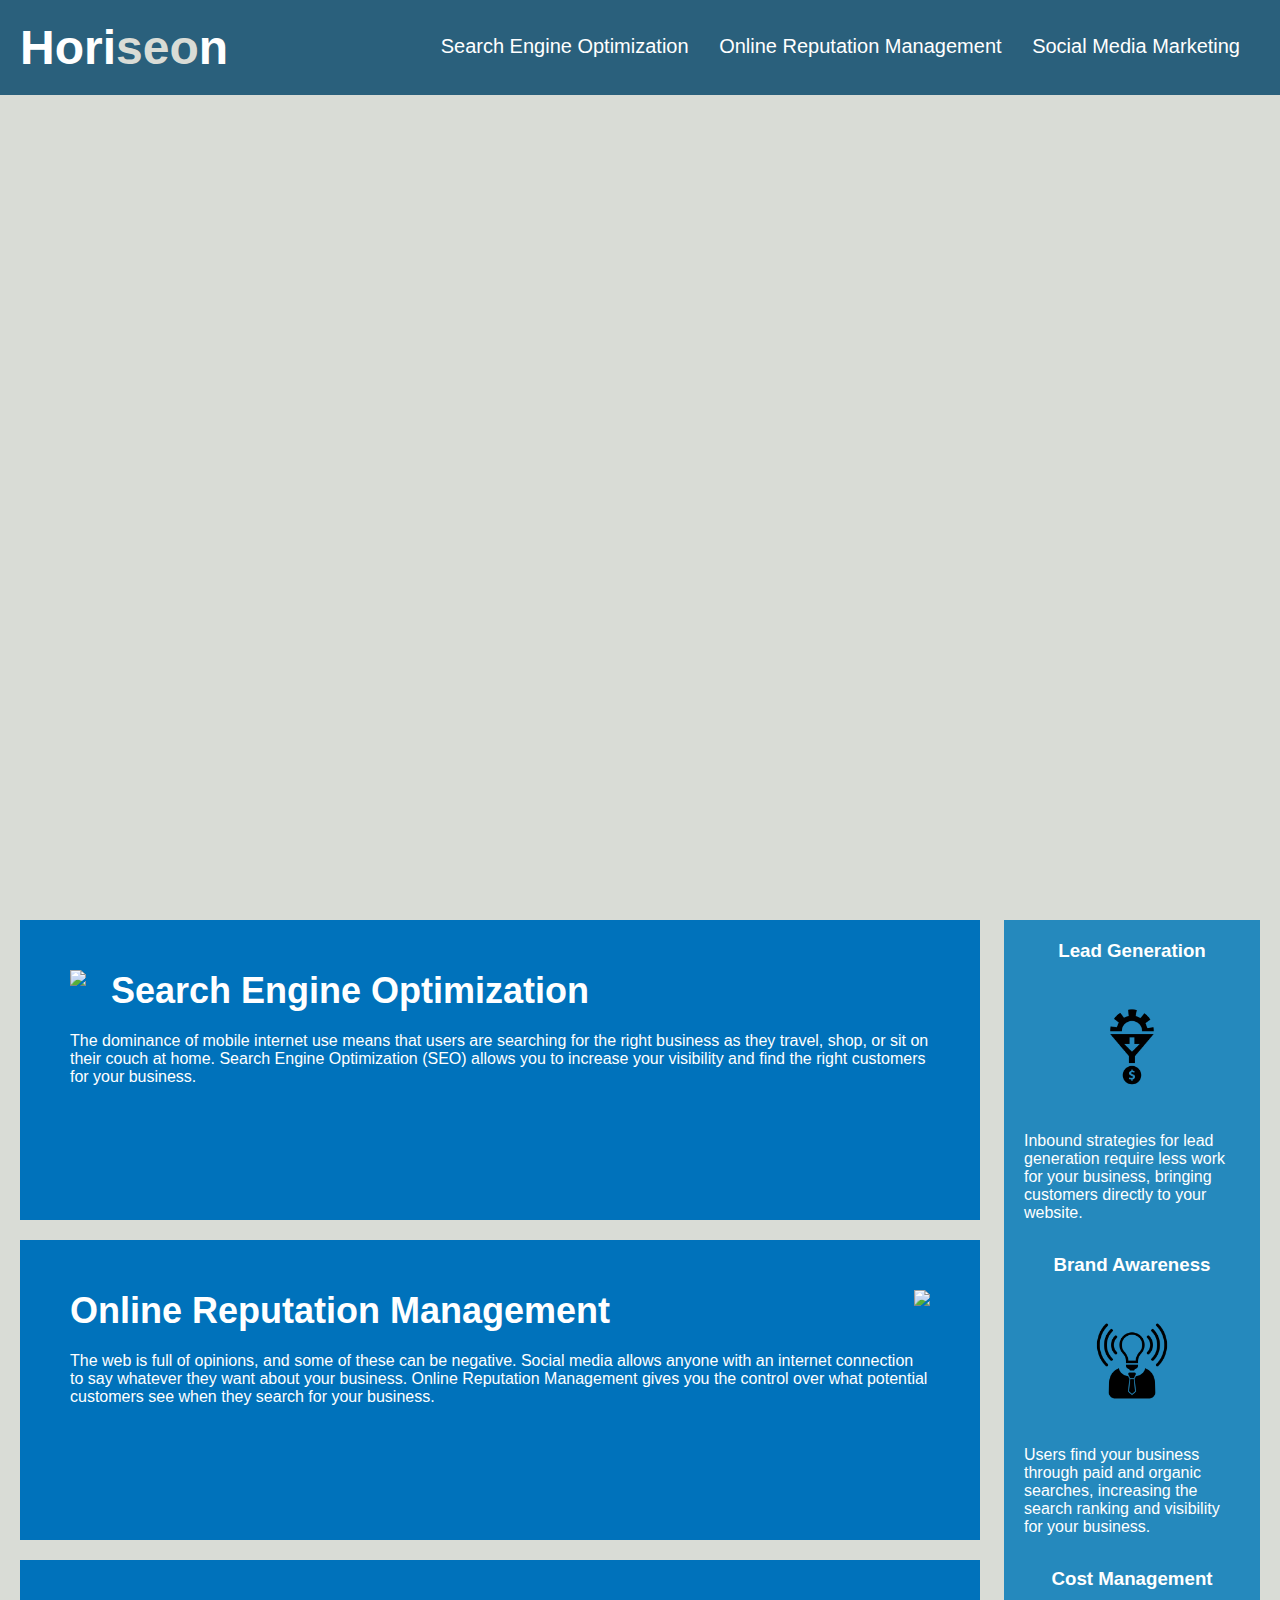
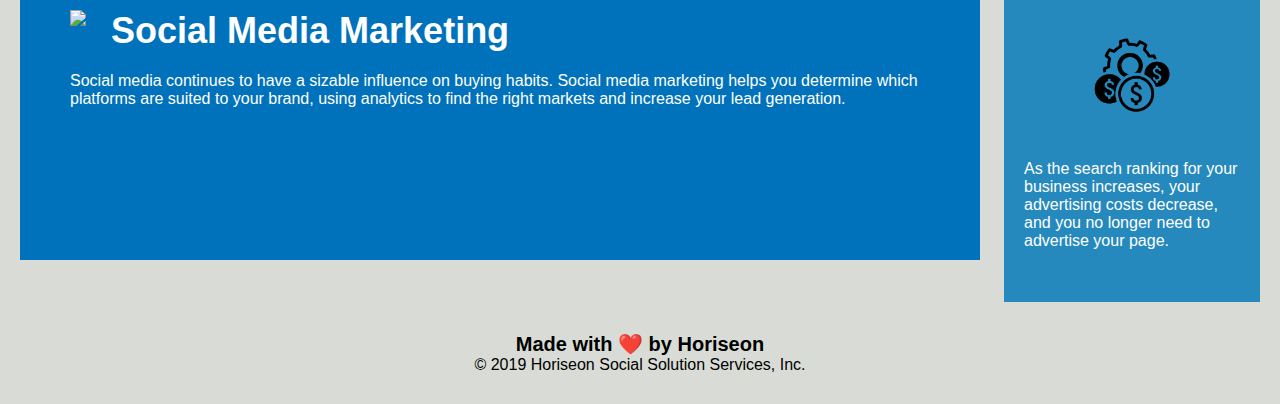
==== Develop/index.html @ ea046de9 "initial files" ====
<!DOCTYPE html>
<html lang="en-us">

<head>
    <meta charset="UTF-8" />
    <link rel="stylesheet" href="./assets/css/style.css">
    <title>website</title>
</head>

<body>
    <div class="header">
        <h1>Hori<span class="seo">seo</span>n</h1>
        <div>
            <ul>
                <li>
                    <a href="#search-engine-optimization">Search Engine Optimization</a>
                </li>
                <li>
                    <a href="#online-reputation-management">Online Reputation Management</a>
                </li>
                <li>
                    <a href="#social-media-marketing">Social Media Marketing</a>
                </li>
            </ul>
        </div>
    </div>
    <div class="hero"></div>
    <div class="content">
        <div class="search-engine-optimization">
            <img src="./assets/images/search-engine-optimization.jpg" class="float-left" />
            <h2>Search Engine Optimization</h2>
            <p>
                The dominance of mobile internet use means that users are searching for the right business as they travel, shop, or sit on their couch at home. Search Engine Optimization (SEO) allows you to increase your visibility and find the right customers for your business.
            </p>
        </div>
        <div id="online-reputation-management" class="online-reputation-management">
            <img src="./assets/images/online-reputation-management.jpg" class="float-right" />
            <h2>Online Reputation Management</h2>
            <p>
                The web is full of opinions, and some of these can be negative. Social media allows anyone with an internet connection to say whatever they want about your business. Online Reputation Management gives you the control over what potential customers see when they search for your business.
            </p>
        </div>
        <div id="social-media-marketing" class="social-media-marketing">
            <img src="./assets/images/social-media-marketing.jpg" class="float-left" />
            <h2>Social Media Marketing</h2>
            <p>
                Social media continues to have a sizable influence on buying habits. Social media marketing helps you determine which platforms are suited to your brand, using analytics to find the right markets and increase your lead generation.
            </p>
        </div>
    </div>
    <div class="benefits">
        <div class="benefit-lead">
            <h3>Lead Generation</h3>
            <img src="./assets/images/lead-generation.png" />
            <p>
                Inbound strategies for lead generation require less work for your business, bringing customers directly to your website.
            </p>
        </div>
        <div class="benefit-brand">
            <h3>Brand Awareness</h3>
            <img src="./assets/images/brand-awareness.png" />
            <p>
                Users find your business through paid and organic searches, increasing the search ranking and visibility for your business.
            </p>
        </div>
        <div class="benefit-cost">
            <h3>Cost Management</h3>
            <img src="./assets/images/cost-management.png" />
            <p>
                As the search ranking for your business increases, your advertising costs decrease, and you no longer need to advertise your page.
            </p>
        </div>
    </div>
    <div class="footer">
        <h2>Made with ❤️️ by Horiseon</h2>
        <p>
            &copy; 2019 Horiseon Social Solution Services, Inc.
        </p>
    </div>
</body>

</html>
---- Develop/assets/css/style.css ----
* {
    box-sizing: border-box;
    padding: 0;
    margin: 0;
}

body {
    background-color: #d9dcd6;
}

.header {
    padding: 20px;
    font-family: 'Trebuchet MS', 'Lucida Sans Unicode', 'Lucida Grande', 'Lucida Sans', Arial, sans-serif;
    background-color: #2a607c;
    color: #ffffff;
}

.header h1 {
    display: inline-block;
    font-size: 48px;
}

.header h1 .seo {
    color: #d9dcd6;
}

.header div {
    padding-top: 15px;
    margin-right: 20px;
    float: right;
    font-family: 'Gill Sans', 'Gill Sans MT', Calibri, 'Trebuchet MS', sans-serif;
    font-size: 20px;
}

.header div ul {
    list-style-type: none;
}

.header div ul li {
    display: inline-block;
    margin-left: 25px;
}

a {
    color: #ffffff;
    text-decoration: none;
}

p {
    font-size: 16px;
}

.hero {
    height: 800px;
    width: 100%;
    margin-bottom: 25px;
    background-image: url("../images/digital-marketing-meeting.jpg");
    background-size: cover;
    background-position: center;
}

.float-left {
    float: left;
    margin-right: 25px;
}

.float-right {
    float: right;
    margin-left: 25px;
}

.content {
    width: 75%;
    display: inline-block;
    margin-left: 20px;
}

.benefits {
    margin-right: 20px;
    padding: 20px;
    clear: both;
    float: right;
    width: 20%;
    height: 100%;
    font-family: 'Gill Sans', 'Gill Sans MT', Calibri, 'Trebuchet MS', sans-serif;
    background-color: #2589bd;
}

.benefit-lead {
    margin-bottom: 32px;
    color: #ffffff;
}

.benefit-brand {
    margin-bottom: 32px;
    color: #ffffff;
}

.benefit-cost {
    margin-bottom: 32px;
    color: #ffffff;
}

.benefit-lead h3 {
    margin-bottom: 10px;
    text-align: center;
}

.benefit-brand h3 {
    margin-bottom: 10px;
    text-align: center;
}

.benefit-cost h3 {
    margin-bottom: 10px;
    text-align: center;
}

.benefit-lead img {
    display: block;
    margin: 10px auto;
    max-width: 150px;
}

.benefit-brand img {
    display: block;
    margin: 10px auto;
    max-width: 150px;
}

.benefit-cost img {
    display: block;
    margin: 10px auto;
    max-width: 150px;
}

.search-engine-optimization {
    margin-bottom: 20px;
    padding: 50px;
    height: 300px;
    font-family: 'Gill Sans', 'Gill Sans MT', Calibri, 'Trebuchet MS', sans-serif;
    background-color: #0072bb;
    color: #ffffff;
}

.online-reputation-management {
    margin-bottom: 20px;
    padding: 50px;
    height: 300px;
    font-family: 'Gill Sans', 'Gill Sans MT', Calibri, 'Trebuchet MS', sans-serif;
    background-color: #0072bb;
    color: #ffffff;
}

.social-media-marketing {
    margin-bottom: 20px;
    padding: 50px;
    height: 300px;
    font-family: 'Gill Sans', 'Gill Sans MT', Calibri, 'Trebuchet MS', sans-serif;
    background-color: #0072bb;
    color: #ffffff;
}

.search-engine-optimization img {
    max-height: 200px;
}

.online-reputation-management img {
    max-height: 200px;
}

.social-media-marketing img {
    max-height: 200px;
}

.search-engine-optimization h2 {
    margin-bottom: 20px;
    font-size: 36px;
}

.online-reputation-management h2 {
    margin-bottom: 20px;
    font-size: 36px;
}

.social-media-marketing h2 {
    margin-bottom: 20px;
    font-size: 36px;
}

.footer {
    padding: 30px;
    clear: both;
    font-family: 'Trebuchet MS', 'Lucida Sans Unicode', 'Lucida Grande', 'Lucida Sans', Arial, sans-serif;
    text-align: center;
}

.footer h2 {
    font-size: 20px;
}
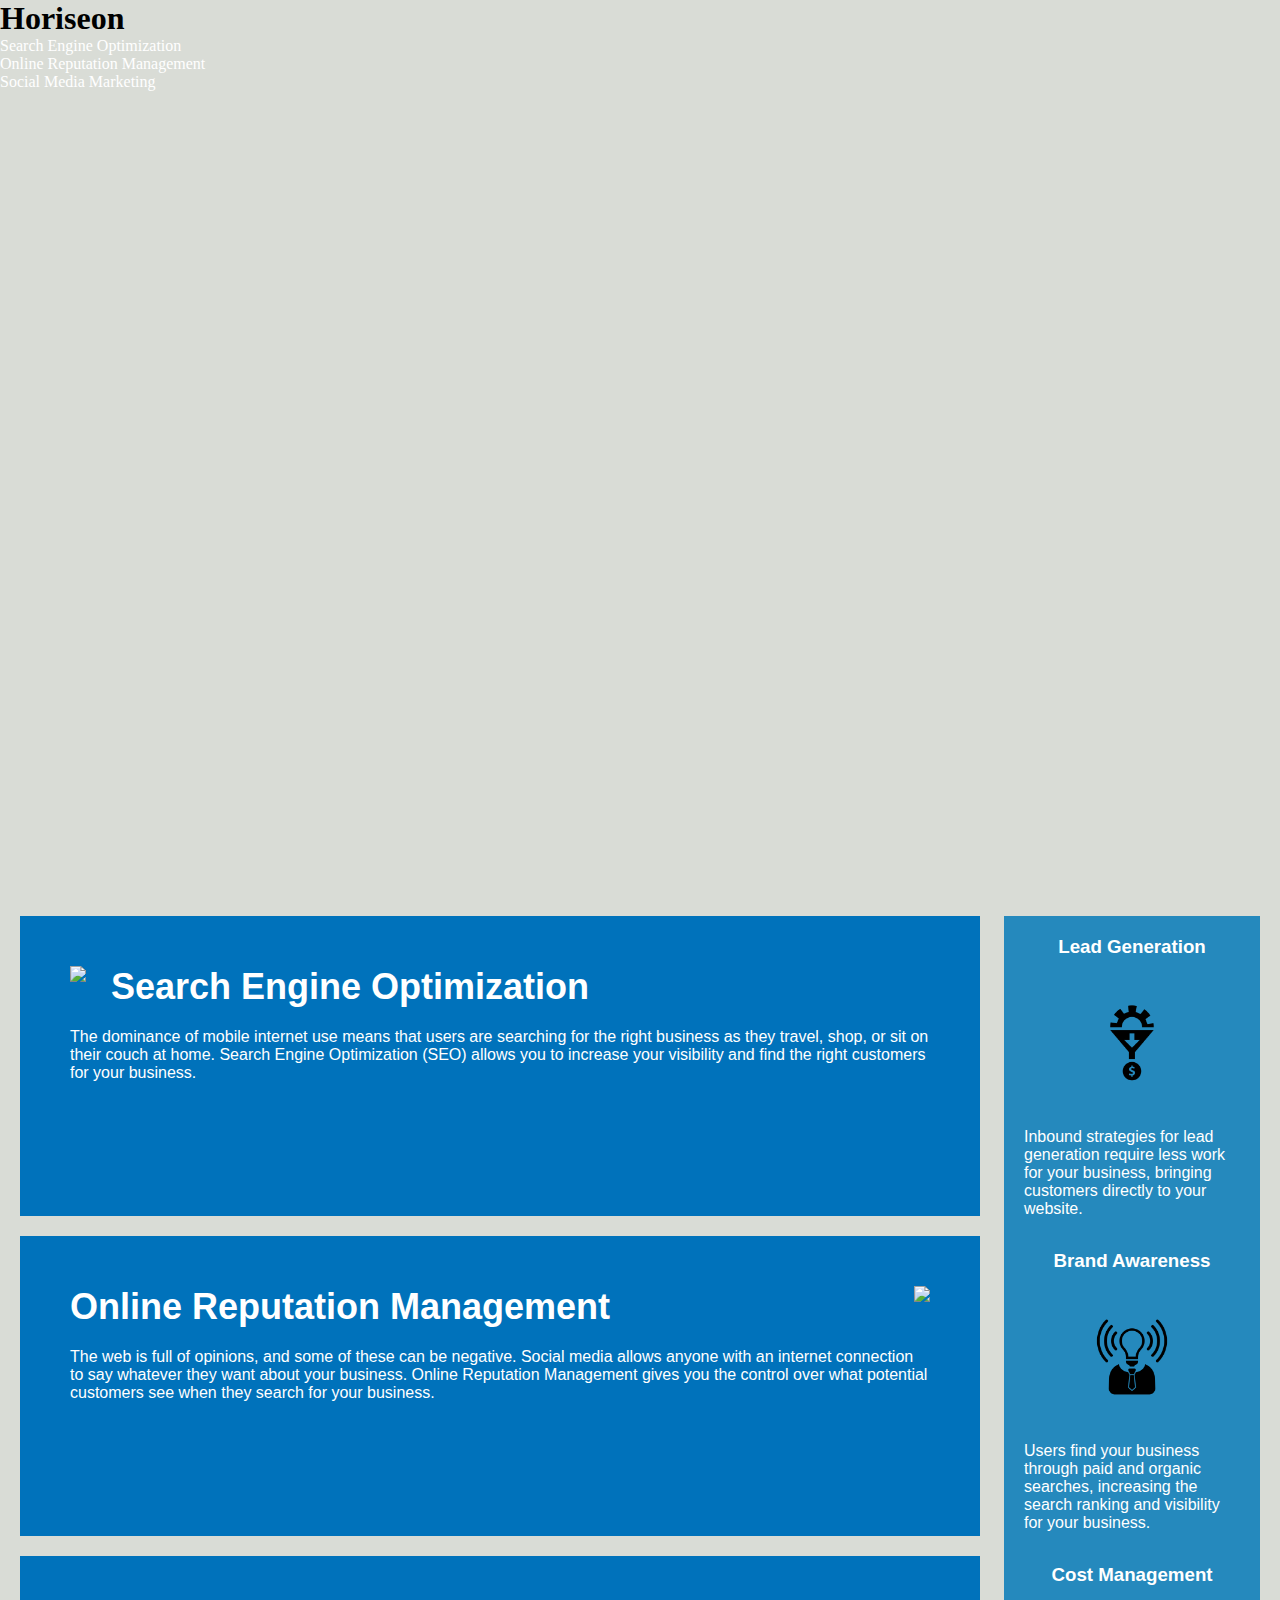
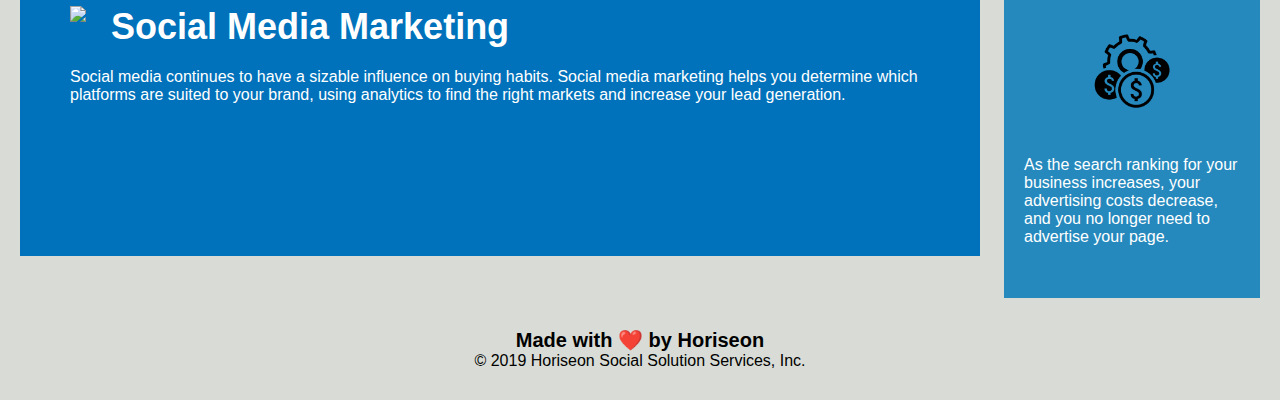
==== commit 1b3ab7f2: "html header fixes" ====
--- a/Develop/index.html
+++ b/Develop/index.html
@@ -4,27 +4,30 @@
 <head>
     <meta charset="UTF-8" />
     <link rel="stylesheet" href="./assets/css/style.css">
-    <title>website</title>
+    <title>Horiseon Social Solution Services</title>
 </head>
 
 <body>
-    <div class="header">
-        <h1>Hori<span class="seo">seo</span>n</h1>
-        <div>
-            <ul>
-                <li>
-                    <a href="#search-engine-optimization">Search Engine Optimization</a>
-                </li>
-                <li>
-                    <a href="#online-reputation-management">Online Reputation Management</a>
-                </li>
-                <li>
-                    <a href="#social-media-marketing">Social Media Marketing</a>
-                </li>
-            </ul>
-        </div>
-    </div>
+    <header>
+      <h1>Hori<span class="seo">seo</span>n</h1>
+      <nav>
+        <ul>
+          <li>
+            <a href="#search-engine-optimization">Search Engine Optimization</a>
+          </li>
+          <li>
+            <a href="#online-reputation-management">Online Reputation Management</a>
+          </li>
+          <li>
+            <a href="#social-media-marketing">Social Media Marketing</a>
+          </li>
+        </ul>
+      </nav>
+    </header>
+
     <div class="hero"></div>
+
+    
     <div class="content">
         <div class="search-engine-optimization">
             <img src="./assets/images/search-engine-optimization.jpg" class="float-left" />
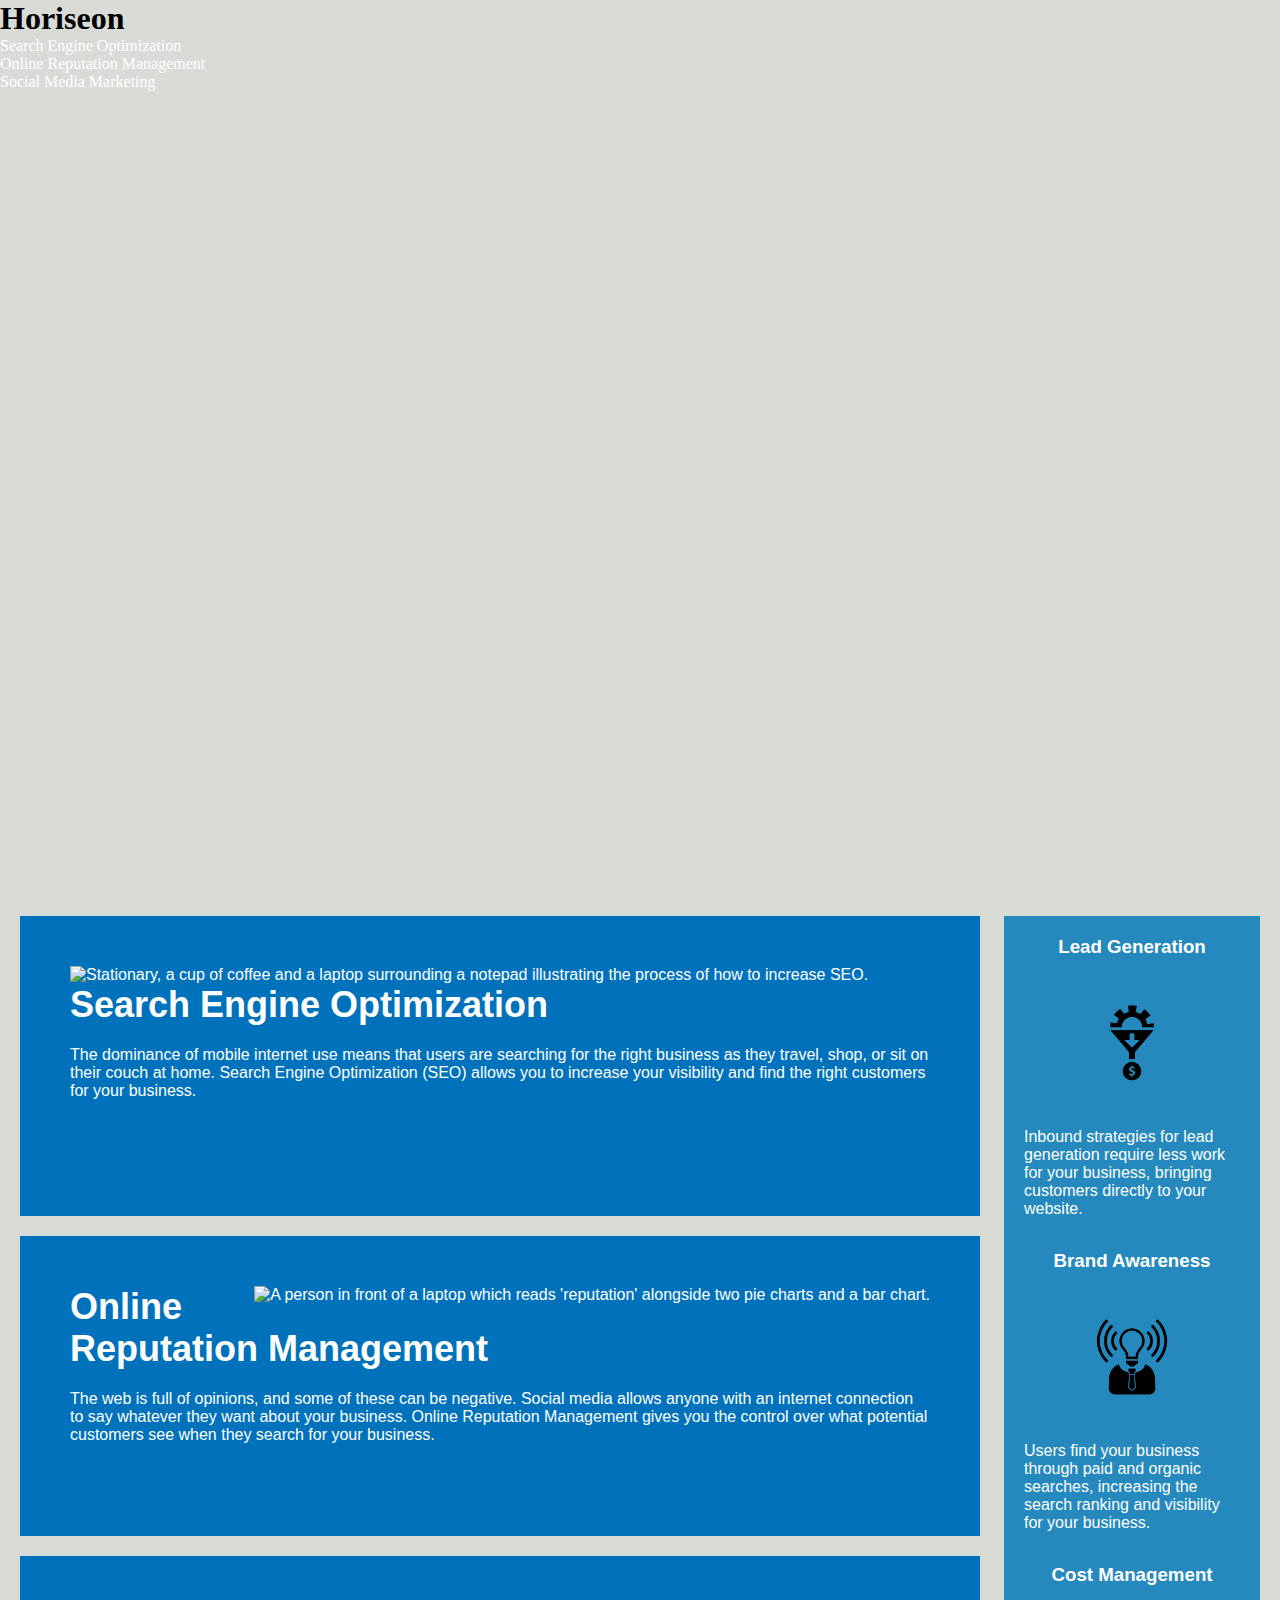
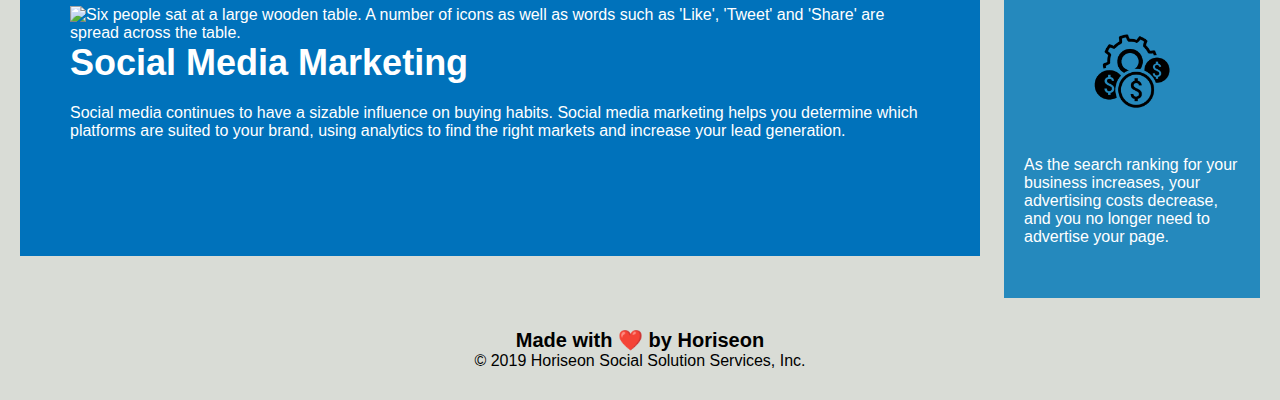
==== commit e65c3dd3: "main html section elements" ====
--- a/Develop/index.html
+++ b/Develop/index.html
@@ -27,30 +27,55 @@
 
     <div class="hero"></div>
 
-    
-    <div class="content">
-        <div class="search-engine-optimization">
-            <img src="./assets/images/search-engine-optimization.jpg" class="float-left" />
-            <h2>Search Engine Optimization</h2>
-            <p>
-                The dominance of mobile internet use means that users are searching for the right business as they travel, shop, or sit on their couch at home. Search Engine Optimization (SEO) allows you to increase your visibility and find the right customers for your business.
-            </p>
-        </div>
-        <div id="online-reputation-management" class="online-reputation-management">
-            <img src="./assets/images/online-reputation-management.jpg" class="float-right" />
-            <h2>Online Reputation Management</h2>
-            <p>
-                The web is full of opinions, and some of these can be negative. Social media allows anyone with an internet connection to say whatever they want about your business. Online Reputation Management gives you the control over what potential customers see when they search for your business.
-            </p>
-        </div>
-        <div id="social-media-marketing" class="social-media-marketing">
-            <img src="./assets/images/social-media-marketing.jpg" class="float-left" />
-            <h2>Social Media Marketing</h2>
-            <p>
-                Social media continues to have a sizable influence on buying habits. Social media marketing helps you determine which platforms are suited to your brand, using analytics to find the right markets and increase your lead generation.
-            </p>
-        </div>
-    </div>
+
+    <main class="content">
+        <section id="search-engine-optimization" class="search-engine-optimization">
+          <img
+            src="./assets/images/search-engine-optimization.jpg"
+            class="float-left"
+            alt="Stationary, a cup of coffee and a laptop surrounding a notepad illustrating the process of how to increase SEO."
+          />
+          <h2>Search Engine Optimization</h2>
+          <p>
+            The dominance of mobile internet use means that users are searching
+            for the right business as they travel, shop, or sit on their couch at
+            home. Search Engine Optimization (SEO) allows you to increase your
+            visibility and find the right customers for your business.
+          </p>
+        </section>
+  
+        <section id="online-reputation-management" class="online-reputation-management">
+          <img
+            src="./assets/images/online-reputation-management.jpg"
+            class="float-right"
+            alt="A person in front of a laptop which reads 'reputation' alongside two pie charts and a bar chart."
+          />
+          <h2>Online Reputation Management</h2>
+          <p>
+            The web is full of opinions, and some of these can be negative. Social
+            media allows anyone with an internet connection to say whatever they
+            want about your business. Online Reputation Management gives you the
+            control over what potential customers see when they search for your
+            business.
+          </p>
+        </section>
+  
+        <section id="social-media-marketing" class="social-media-marketing">
+          <img
+            src="./assets/images/social-media-marketing.jpg"
+            class="float-left"
+            alt="Six people sat at a large wooden table. A number of icons as well as words such as 'Like', 'Tweet' and 'Share' are spread across the table."
+          />
+          <h2>Social Media Marketing</h2>
+          <p>
+            Social media continues to have a sizable influence on buying habits.
+            Social media marketing helps you determine which platforms are suited
+            to your brand, using analytics to find the right markets and increase
+            your lead generation.
+          </p>
+        </section>
+    </main>
+
     <div class="benefits">
         <div class="benefit-lead">
             <h3>Lead Generation</h3>
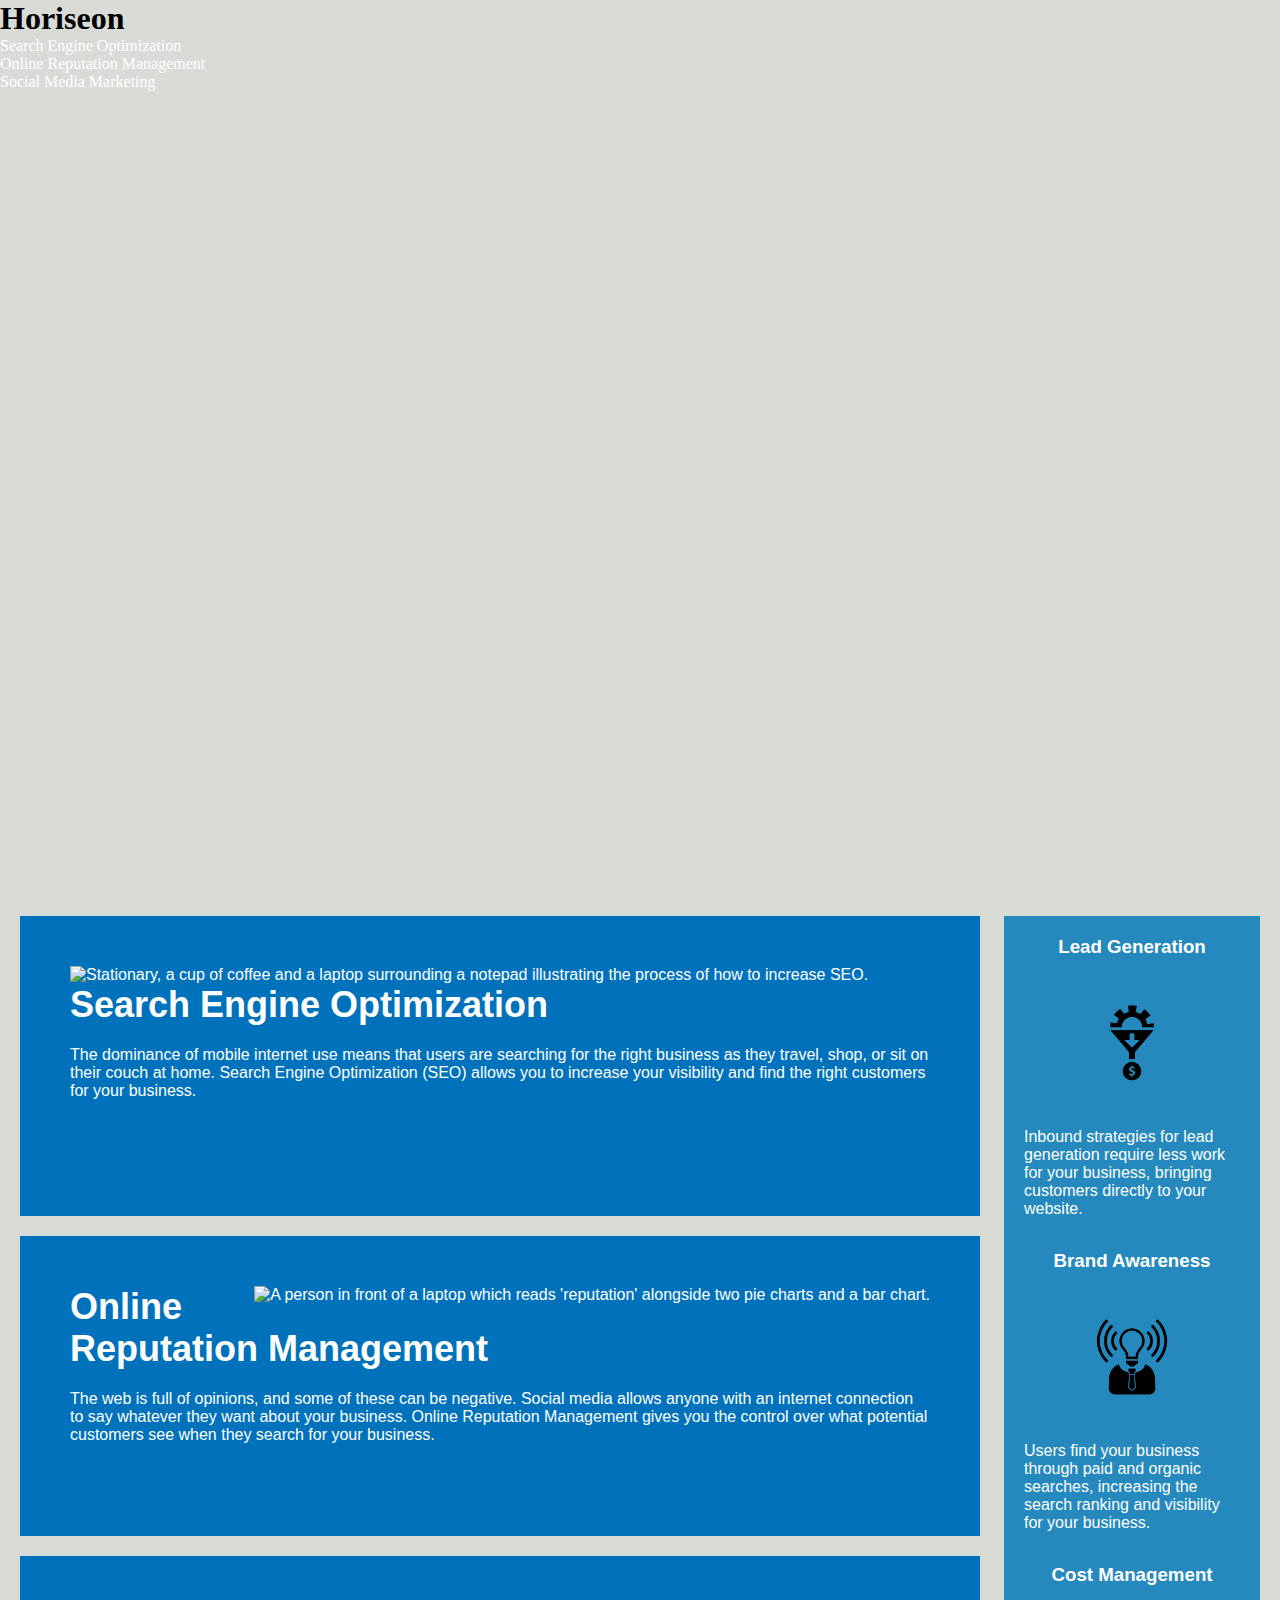
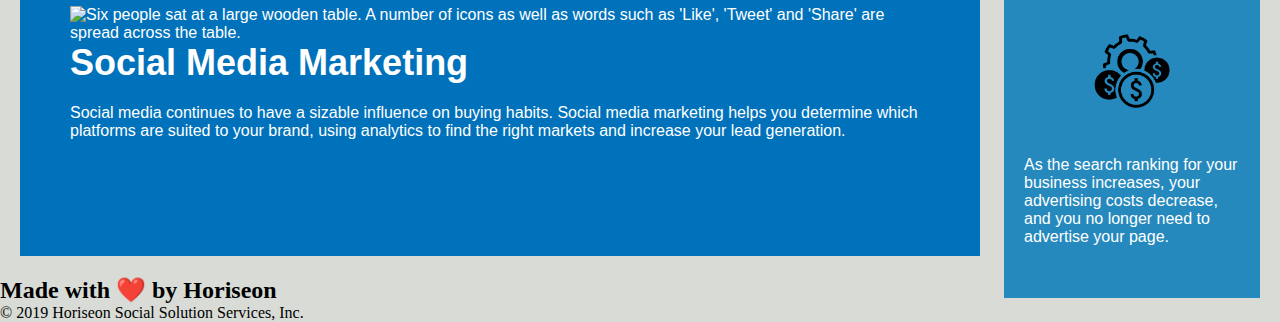
==== commit 01203241: "footer changed" ====
--- a/Develop/index.html
+++ b/Develop/index.html
@@ -76,35 +76,48 @@
         </section>
     </main>
 
-    <div class="benefits">
-        <div class="benefit-lead">
-            <h3>Lead Generation</h3>
-            <img src="./assets/images/lead-generation.png" />
-            <p>
-                Inbound strategies for lead generation require less work for your business, bringing customers directly to your website.
-            </p>
-        </div>
-        <div class="benefit-brand">
-            <h3>Brand Awareness</h3>
-            <img src="./assets/images/brand-awareness.png" />
-            <p>
-                Users find your business through paid and organic searches, increasing the search ranking and visibility for your business.
-            </p>
-        </div>
-        <div class="benefit-cost">
-            <h3>Cost Management</h3>
-            <img src="./assets/images/cost-management.png" />
-            <p>
-                As the search ranking for your business increases, your advertising costs decrease, and you no longer need to advertise your page.
-            </p>
-        </div>
-    </div>
-    <div class="footer">
+    <aside class="benefits">
+        <section class="benefit-lead">
+          <h3>Lead Generation</h3>
+          <img
+            src="./assets/images/lead-generation.png"
+            alt="An icon of half a gear above a funnel with an arrow pointing down to a dollar sign within a circle"
+          />
+          <p>
+            Inbound strategies for lead generation require less work for your
+            business, bringing customers directly to your website.
+          </p>
+        </section>
+  
+        <section class="benefit-brand">
+          <h3>Brand Awareness</h3>
+          <img
+            src="./assets/images/brand-awareness.png"
+            alt="An icon of a torso wearing a suit and tie. A lightbulb surrounded by curved lines is situated above the torso similarly to a head"
+          />
+          <p>
+            Users find your business through paid and organic searches, increasing
+            the search ranking and visibility for your business.
+          </p>
+        </section>
+  
+        <section class="benefit-cost">
+          <h3>Cost Management</h3>
+          <img
+            src="./assets/images/cost-management.png"
+            alt="An icon of a gear behind three circles containing dollar signs"
+          />
+          <p>
+            As the search ranking for your business increases, your advertising
+            costs decrease, and you no longer need to advertise your page.
+          </p>
+        </section>
+    </aside>
+  
+    <footer>
         <h2>Made with ❤️️ by Horiseon</h2>
-        <p>
-            &copy; 2019 Horiseon Social Solution Services, Inc.
-        </p>
-    </div>
+        <p>&copy; 2019 Horiseon Social Solution Services, Inc.</p>
+      </footer>
 </body>
 
 </html>
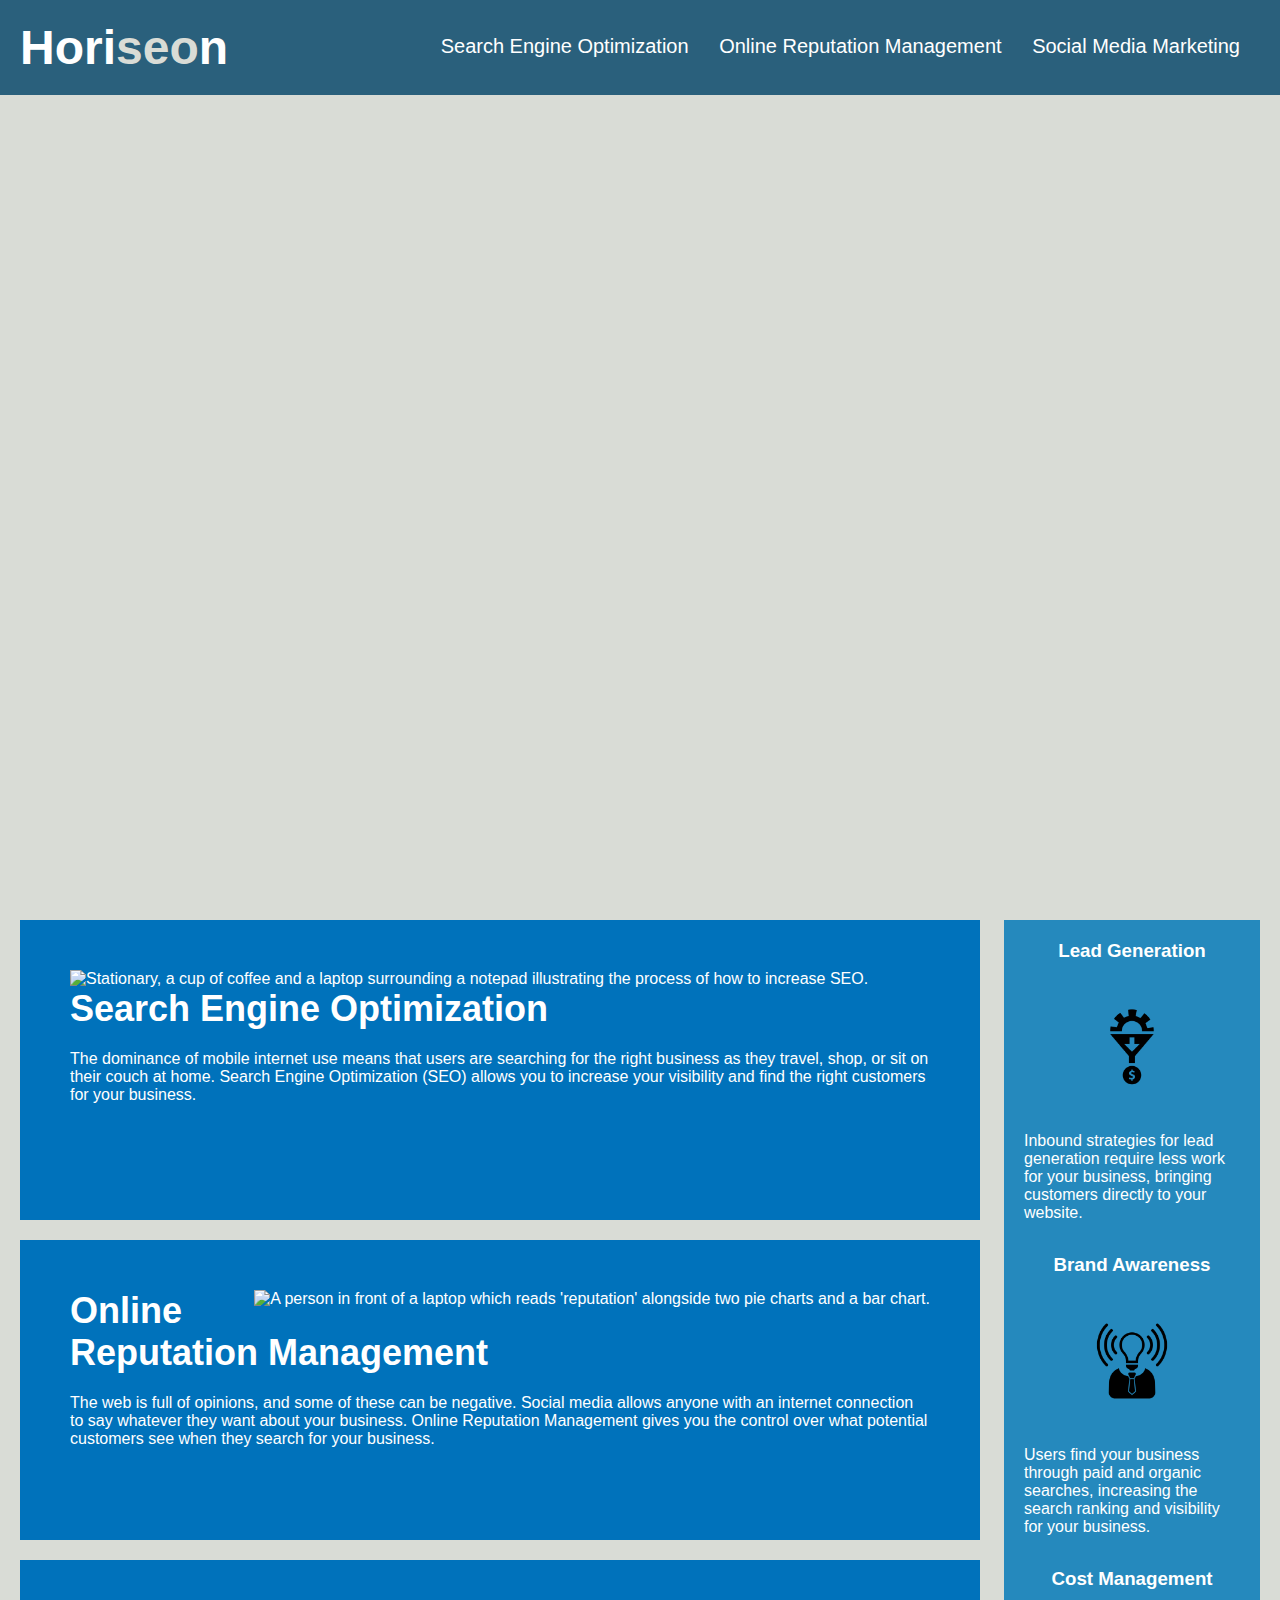
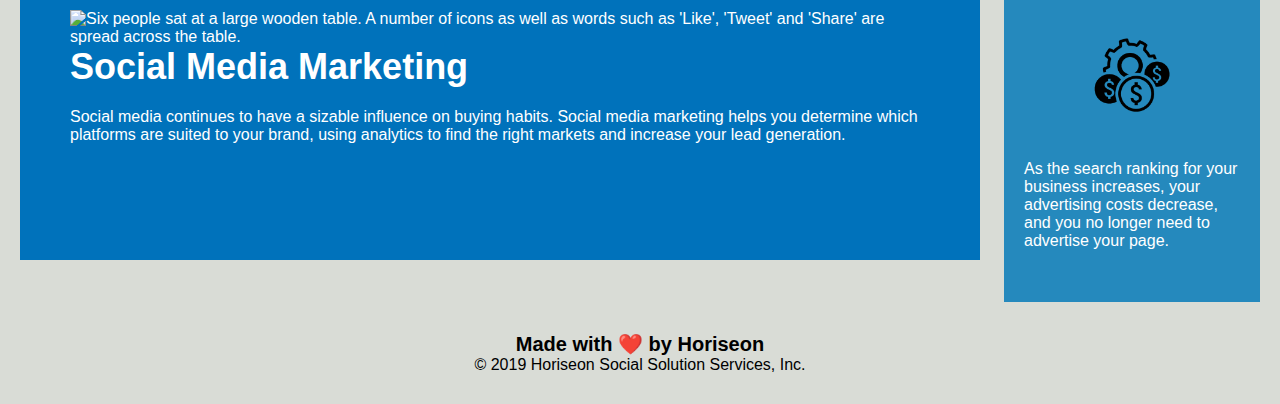
==== commit 3d92eadf: "html tidying up" ====
--- a/Develop/index.html
+++ b/Develop/index.html
@@ -10,114 +10,114 @@
 <body>
     <header>
       <h1>Hori<span class="seo">seo</span>n</h1>
-      <nav>
-        <ul>
-          <li>
-            <a href="#search-engine-optimization">Search Engine Optimization</a>
-          </li>
-          <li>
-            <a href="#online-reputation-management">Online Reputation Management</a>
-          </li>
-          <li>
-            <a href="#social-media-marketing">Social Media Marketing</a>
-          </li>
-        </ul>
-      </nav>
+        <nav>
+            <ul>
+                <li>
+                    <a href="#search-engine-optimization">Search Engine Optimization</a>
+                </li>
+                <li>
+                    <a href="#online-reputation-management">Online Reputation Management</a>
+                </li>
+                <li>
+                    <a href="#social-media-marketing">Social Media Marketing</a>
+                </li>
+            </ul>
+        </nav>
     </header>
 
-    <div class="hero"></div>
+    <aside class="hero"></aside>
 
 
     <main class="content">
         <section id="search-engine-optimization" class="search-engine-optimization">
-          <img
-            src="./assets/images/search-engine-optimization.jpg"
-            class="float-left"
-            alt="Stationary, a cup of coffee and a laptop surrounding a notepad illustrating the process of how to increase SEO."
-          />
-          <h2>Search Engine Optimization</h2>
-          <p>
-            The dominance of mobile internet use means that users are searching
-            for the right business as they travel, shop, or sit on their couch at
-            home. Search Engine Optimization (SEO) allows you to increase your
-            visibility and find the right customers for your business.
-          </p>
+            <img
+                src="./assets/images/search-engine-optimization.jpg"
+                class="float-left"
+                alt="Stationary, a cup of coffee and a laptop surrounding a notepad illustrating the process of how to increase SEO."
+            />
+            <h2>Search Engine Optimization</h2>
+            <p>
+                The dominance of mobile internet use means that users are searching
+                for the right business as they travel, shop, or sit on their couch at
+                home. Search Engine Optimization (SEO) allows you to increase your
+                visibility and find the right customers for your business.
+            </p>
         </section>
   
         <section id="online-reputation-management" class="online-reputation-management">
-          <img
-            src="./assets/images/online-reputation-management.jpg"
-            class="float-right"
-            alt="A person in front of a laptop which reads 'reputation' alongside two pie charts and a bar chart."
-          />
-          <h2>Online Reputation Management</h2>
-          <p>
-            The web is full of opinions, and some of these can be negative. Social
-            media allows anyone with an internet connection to say whatever they
-            want about your business. Online Reputation Management gives you the
-            control over what potential customers see when they search for your
-            business.
-          </p>
+            <img
+                src="./assets/images/online-reputation-management.jpg"
+                class="float-right"
+                alt="A person in front of a laptop which reads 'reputation' alongside two pie charts and a bar chart."
+            />
+            <h2>Online Reputation Management</h2>
+            <p>
+                The web is full of opinions, and some of these can be negative. Social
+                media allows anyone with an internet connection to say whatever they
+                want about your business. Online Reputation Management gives you the
+                control over what potential customers see when they search for your
+                business.
+            </p>
         </section>
   
         <section id="social-media-marketing" class="social-media-marketing">
-          <img
-            src="./assets/images/social-media-marketing.jpg"
-            class="float-left"
-            alt="Six people sat at a large wooden table. A number of icons as well as words such as 'Like', 'Tweet' and 'Share' are spread across the table."
-          />
-          <h2>Social Media Marketing</h2>
-          <p>
-            Social media continues to have a sizable influence on buying habits.
-            Social media marketing helps you determine which platforms are suited
-            to your brand, using analytics to find the right markets and increase
-            your lead generation.
-          </p>
+            <img
+                src="./assets/images/social-media-marketing.jpg"
+                class="float-left"
+                alt="Six people sat at a large wooden table. A number of icons as well as words such as 'Like', 'Tweet' and 'Share' are spread across the table."
+            />
+            <h2>Social Media Marketing</h2>
+            <p>
+                Social media continues to have a sizable influence on buying habits.
+                Social media marketing helps you determine which platforms are suited
+                to your brand, using analytics to find the right markets and increase
+                your lead generation.
+            </p>
         </section>
     </main>
 
     <aside class="benefits">
         <section class="benefit-lead">
-          <h3>Lead Generation</h3>
-          <img
-            src="./assets/images/lead-generation.png"
-            alt="An icon of half a gear above a funnel with an arrow pointing down to a dollar sign within a circle"
-          />
-          <p>
-            Inbound strategies for lead generation require less work for your
-            business, bringing customers directly to your website.
-          </p>
+            <h3>Lead Generation</h3>
+            <img
+                src="./assets/images/lead-generation.png"
+                alt="An icon of half a gear above a funnel with an arrow pointing down to a dollar sign within a circle"
+            />
+            <p>
+                Inbound strategies for lead generation require less work for your
+                business, bringing customers directly to your website.
+            </p>
         </section>
   
         <section class="benefit-brand">
-          <h3>Brand Awareness</h3>
-          <img
-            src="./assets/images/brand-awareness.png"
-            alt="An icon of a torso wearing a suit and tie. A lightbulb surrounded by curved lines is situated above the torso similarly to a head"
-          />
-          <p>
-            Users find your business through paid and organic searches, increasing
-            the search ranking and visibility for your business.
-          </p>
+            <h3>Brand Awareness</h3>
+            <img
+                src="./assets/images/brand-awareness.png"
+                alt="An icon of a torso wearing a suit and tie. A lightbulb surrounded by curved lines is situated above the torso similarly to a head"
+            />
+            <p>
+                Users find your business through paid and organic searches, increasing
+                the search ranking and visibility for your business.
+            </p>
         </section>
   
         <section class="benefit-cost">
-          <h3>Cost Management</h3>
-          <img
-            src="./assets/images/cost-management.png"
-            alt="An icon of a gear behind three circles containing dollar signs"
-          />
-          <p>
-            As the search ranking for your business increases, your advertising
-            costs decrease, and you no longer need to advertise your page.
-          </p>
+            <h3>Cost Management</h3>
+            <img
+                src="./assets/images/cost-management.png"
+                alt="An icon of a gear behind three circles containing dollar signs"
+            />
+            <p>
+                As the search ranking for your business increases, your advertising
+                costs decrease, and you no longer need to advertise your page.
+            </p>
         </section>
     </aside>
   
     <footer>
         <h2>Made with ❤️️ by Horiseon</h2>
         <p>&copy; 2019 Horiseon Social Solution Services, Inc.</p>
-      </footer>
+    </footer>
 </body>
 
 </html>
--- a/Develop/assets/css/style.css
+++ b/Develop/assets/css/style.css
@@ -2,199 +2,205 @@
     box-sizing: border-box;
     padding: 0;
     margin: 0;
-}
-
-body {
-    background-color: #d9dcd6;
-}
-
-.header {
+  }
+  
+  body {
+    background-color: #d9dcd6; /* light grey */
+  }
+  
+  /* The commonly used elements throughout the HTML file (<p> and <a>) are ordered first, the remaining elements being organized sequentially */
+  
+  p {
+    font-size: 16px;
+  }
+  
+  a {
+    color: #ffffff; /* white */
+    text-decoration: none;
+  }
+  
+  header {
     padding: 20px;
-    font-family: 'Trebuchet MS', 'Lucida Sans Unicode', 'Lucida Grande', 'Lucida Sans', Arial, sans-serif;
-    background-color: #2a607c;
-    color: #ffffff;
-}
-
-.header h1 {
+    font-family: "Trebuchet MS", "Lucida Sans Unicode", "Lucida Grande",
+      "Lucida Sans", Arial, sans-serif;
+    background-color: #2a607c; /* moderate blue */
+    color: #ffffff; /* white */
+  }
+  
+  header h1 {
     display: inline-block;
     font-size: 48px;
-}
-
-.header h1 .seo {
-    color: #d9dcd6;
-}
-
-.header div {
+  }
+  
+  /* changes the colour of the letters 'seo' */
+  header h1 .seo {
+    color: #d9dcd6; /* light grey */
+  }
+  
+  header nav {
     padding-top: 15px;
     margin-right: 20px;
     float: right;
-    font-family: 'Gill Sans', 'Gill Sans MT', Calibri, 'Trebuchet MS', sans-serif;
+    font-family: "Gill Sans", "Gill Sans MT", Calibri, "Trebuchet MS", sans-serif;
     font-size: 20px;
-}
-
-.header div ul {
+  }
+  
+  header nav ul {
     list-style-type: none;
-}
-
-.header div ul li {
+  }
+  
+  header nav ul li {
     display: inline-block;
     margin-left: 25px;
-}
-
-a {
-    color: #ffffff;
-    text-decoration: none;
-}
-
-p {
-    font-size: 16px;
-}
-
-.hero {
+  }
+  
+  .hero {
     height: 800px;
     width: 100%;
     margin-bottom: 25px;
     background-image: url("../images/digital-marketing-meeting.jpg");
     background-size: cover;
     background-position: center;
-}
-
-.float-left {
-    float: left;
-    margin-right: 25px;
-}
-
-.float-right {
-    float: right;
-    margin-left: 25px;
-}
-
-.content {
+  }
+  
+  .content {
     width: 75%;
     display: inline-block;
     margin-left: 20px;
-}
-
-.benefits {
+  }
+  
+  .search-engine-optimization {
+    margin-bottom: 20px;
+    padding: 50px;
+    height: 300px;
+    font-family: "Gill Sans", "Gill Sans MT", Calibri, "Trebuchet MS", sans-serif;
+    background-color: #0072bb; /* strong blue */
+    color: #ffffff; /* white */
+  }
+  
+  .search-engine-optimization img {
+    max-height: 200px;
+  }
+  
+  .float-left {
+    float: left;
+    margin-right: 25px;
+  }
+  
+  .search-engine-optimization h2 {
+    margin-bottom: 20px;
+    font-size: 36px;
+  }
+  
+  .online-reputation-management {
+    margin-bottom: 20px;
+    padding: 50px;
+    height: 300px;
+    font-family: "Gill Sans", "Gill Sans MT", Calibri, "Trebuchet MS", sans-serif;
+    background-color: #0072bb; /* strong blue */
+    color: #ffffff; /* white */
+  }
+  
+  .online-reputation-management img {
+    max-height: 200px;
+  }
+  
+  .float-right {
+    float: right;
+    margin-left: 25px;
+  }
+  
+  .online-reputation-management h2 {
+    margin-bottom: 20px;
+    font-size: 36px;
+  }
+  
+  .social-media-marketing {
+    margin-bottom: 20px;
+    padding: 50px;
+    height: 300px;
+    font-family: "Gill Sans", "Gill Sans MT", Calibri, "Trebuchet MS", sans-serif;
+    background-color: #0072bb; /* strong blue */
+    color: #ffffff; /* white */
+  }
+  
+  .social-media-marketing img {
+    max-height: 200px;
+  }
+  
+  .social-media-marketing h2 {
+    margin-bottom: 20px;
+    font-size: 36px;
+  }
+  
+  .benefits {
     margin-right: 20px;
     padding: 20px;
     clear: both;
     float: right;
     width: 20%;
     height: 100%;
-    font-family: 'Gill Sans', 'Gill Sans MT', Calibri, 'Trebuchet MS', sans-serif;
-    background-color: #2589bd;
-}
-
-.benefit-lead {
+    font-family: "Gill Sans", "Gill Sans MT", Calibri, "Trebuchet MS", sans-serif;
+    background-color: #2589bd; /* strong blue */
+  }
+  
+  .benefit-lead {
     margin-bottom: 32px;
-    color: #ffffff;
-}
-
-.benefit-brand {
-    margin-bottom: 32px;
-    color: #ffffff;
-}
-
-.benefit-cost {
-    margin-bottom: 32px;
-    color: #ffffff;
-}
-
-.benefit-lead h3 {
+    color: #ffffff; /* white */
+  }
+  
+  .benefit-lead h3 {
     margin-bottom: 10px;
     text-align: center;
-}
-
-.benefit-brand h3 {
-    margin-bottom: 10px;
-    text-align: center;
-}
-
-.benefit-cost h3 {
-    margin-bottom: 10px;
-    text-align: center;
-}
-
-.benefit-lead img {
+  }
+  
+  .benefit-lead img {
     display: block;
     margin: 10px auto;
     max-width: 150px;
-}
-
-.benefit-brand img {
+  }
+  
+  .benefit-brand {
+    margin-bottom: 32px;
+    color: #ffffff; /* white */
+  }
+  
+  .benefit-brand h3 {
+    margin-bottom: 10px;
+    text-align: center;
+  }
+  
+  .benefit-brand img {
     display: block;
     margin: 10px auto;
     max-width: 150px;
-}
-
-.benefit-cost img {
+  }
+  
+  .benefit-cost {
+    margin-bottom: 32px;
+    color: #ffffff; /* white */
+  }
+  
+  .benefit-cost h3 {
+    margin-bottom: 10px;
+    text-align: center;
+  }
+  
+  .benefit-cost img {
     display: block;
     margin: 10px auto;
     max-width: 150px;
-}
-
-.search-engine-optimization {
-    margin-bottom: 20px;
-    padding: 50px;
-    height: 300px;
-    font-family: 'Gill Sans', 'Gill Sans MT', Calibri, 'Trebuchet MS', sans-serif;
-    background-color: #0072bb;
-    color: #ffffff;
-}
-
-.online-reputation-management {
-    margin-bottom: 20px;
-    padding: 50px;
-    height: 300px;
-    font-family: 'Gill Sans', 'Gill Sans MT', Calibri, 'Trebuchet MS', sans-serif;
-    background-color: #0072bb;
-    color: #ffffff;
-}
-
-.social-media-marketing {
-    margin-bottom: 20px;
-    padding: 50px;
-    height: 300px;
-    font-family: 'Gill Sans', 'Gill Sans MT', Calibri, 'Trebuchet MS', sans-serif;
-    background-color: #0072bb;
-    color: #ffffff;
-}
-
-.search-engine-optimization img {
-    max-height: 200px;
-}
-
-.online-reputation-management img {
-    max-height: 200px;
-}
-
-.social-media-marketing img {
-    max-height: 200px;
-}
-
-.search-engine-optimization h2 {
-    margin-bottom: 20px;
-    font-size: 36px;
-}
-
-.online-reputation-management h2 {
-    margin-bottom: 20px;
-    font-size: 36px;
-}
-
-.social-media-marketing h2 {
-    margin-bottom: 20px;
-    font-size: 36px;
-}
-
-.footer {
+  }
+  
+  footer {
     padding: 30px;
     clear: both;
-    font-family: 'Trebuchet MS', 'Lucida Sans Unicode', 'Lucida Grande', 'Lucida Sans', Arial, sans-serif;
-    text-align: center;
-}
-
-.footer h2 {
+    font-family: "Trebuchet MS", "Lucida Sans Unicode", "Lucida Grande",
+      "Lucida Sans", Arial, sans-serif;
+    text-align: center;
+  }
+  
+  footer h2 {
     font-size: 20px;
-}
+  }
+  
